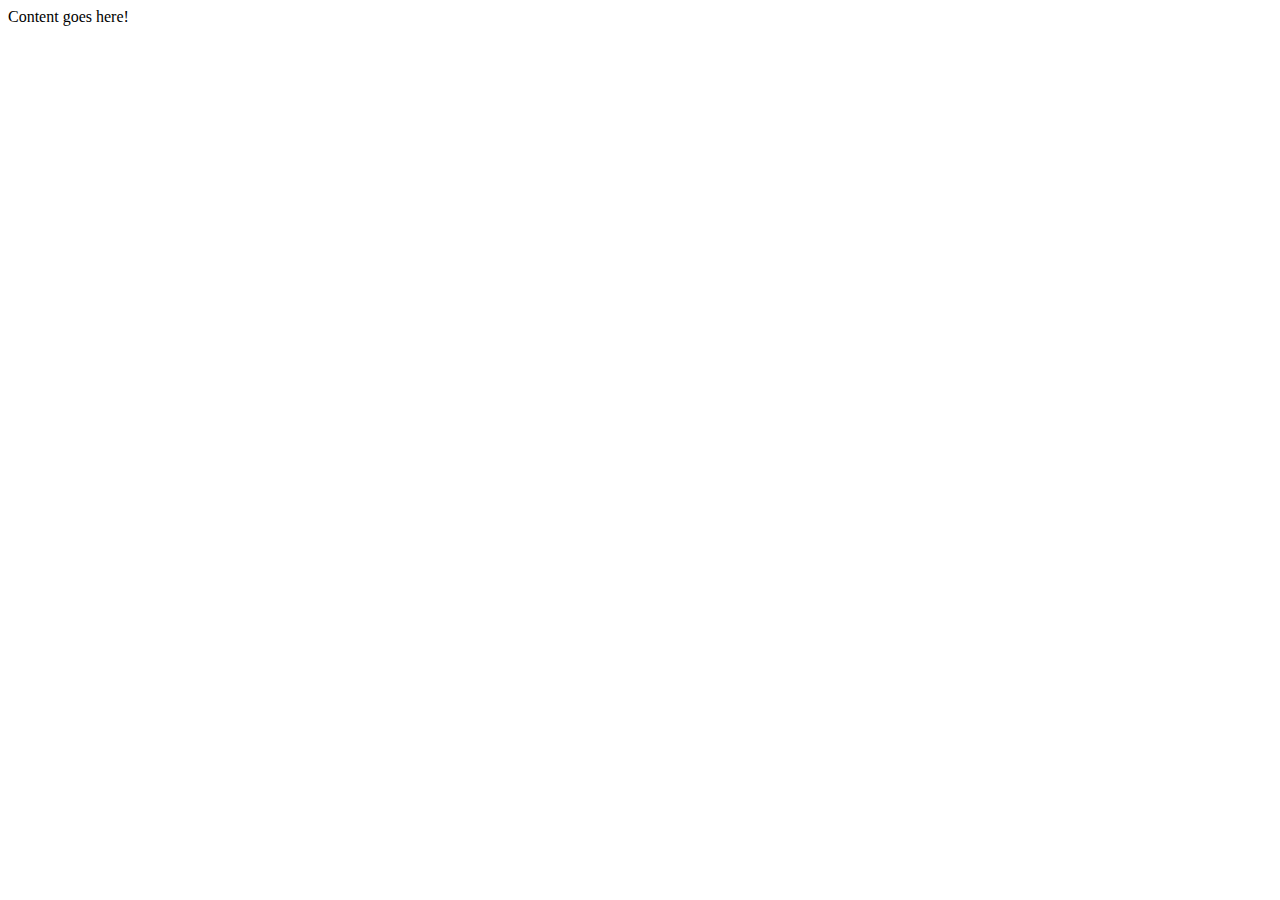
==== C0742332-week7/index.html @ 165459c9 "1st change" ====
﻿<!DOCTYPE html>
<html>
<head>
    <meta charset="utf-8" />
    <title>C0742332_week7</title>
    <link href="css/default.css" rel="stylesheet" />
</head>
<body>
    <div>Content goes here!</div>
    <script src="js/main.js"></script>
</body>
</html>
---- C0742332-week7/css/default.css ----
﻿body {
  /* Uncomment this to enable scrolling and zooming
  touch-action: manipulation;
  */
}
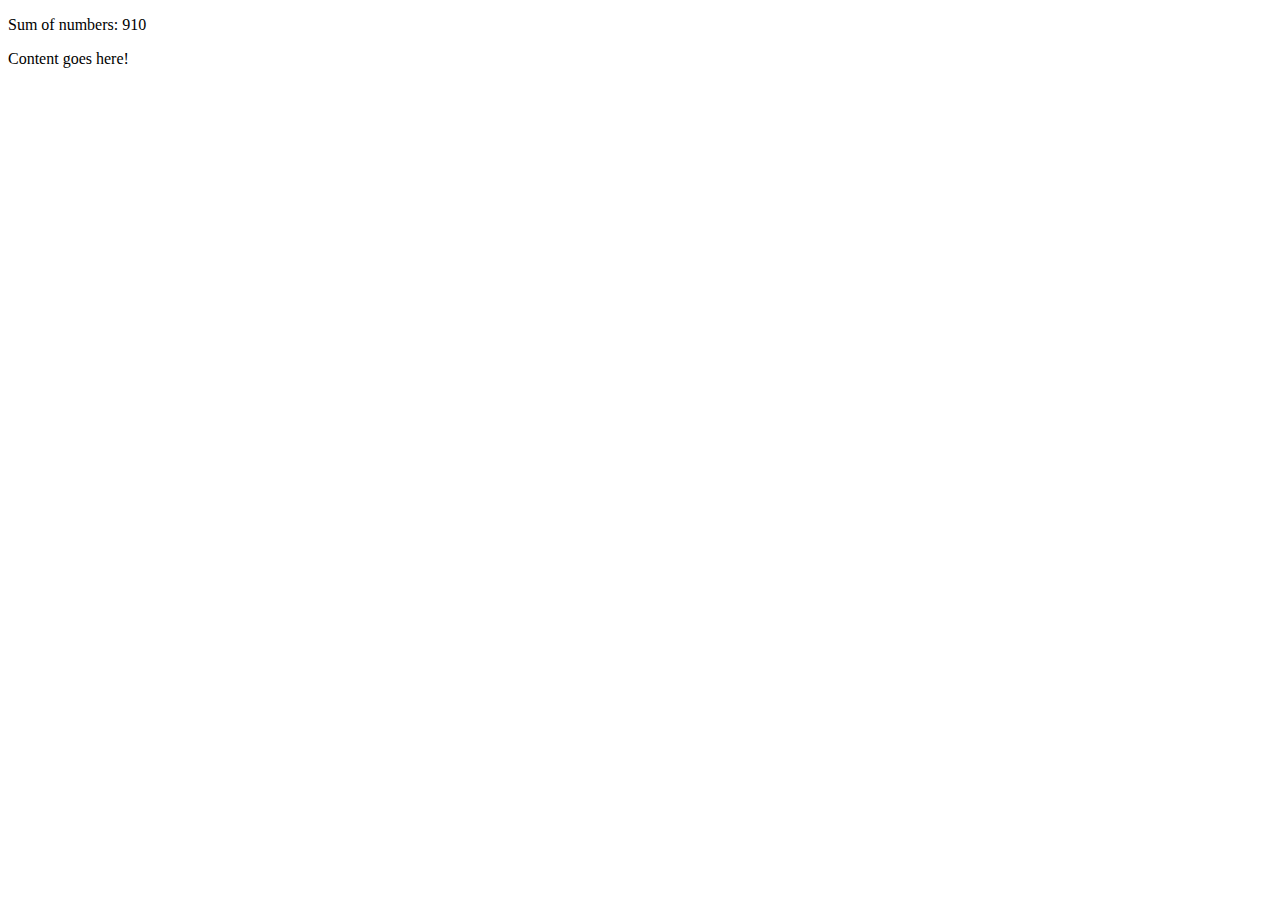
==== commit 8bab53a2: "all" ====
--- a/C0742332-week7/index.html
+++ b/C0742332-week7/index.html
@@ -4,6 +4,22 @@
     <meta charset="utf-8" />
     <title>C0742332_week7</title>
     <link href="css/default.css" rel="stylesheet" />
+    <script>
+        function p1() {
+            sum = 0;
+
+            for (i = 117; i >= 11; i -= 8) {
+                sum += i;
+
+
+
+            }
+
+            return sum;
+        }
+
+        document.write("<p> Sum of numbers:" + " " + p1());
+    </script>
 </head>
 <body>
     <div>Content goes here!</div>
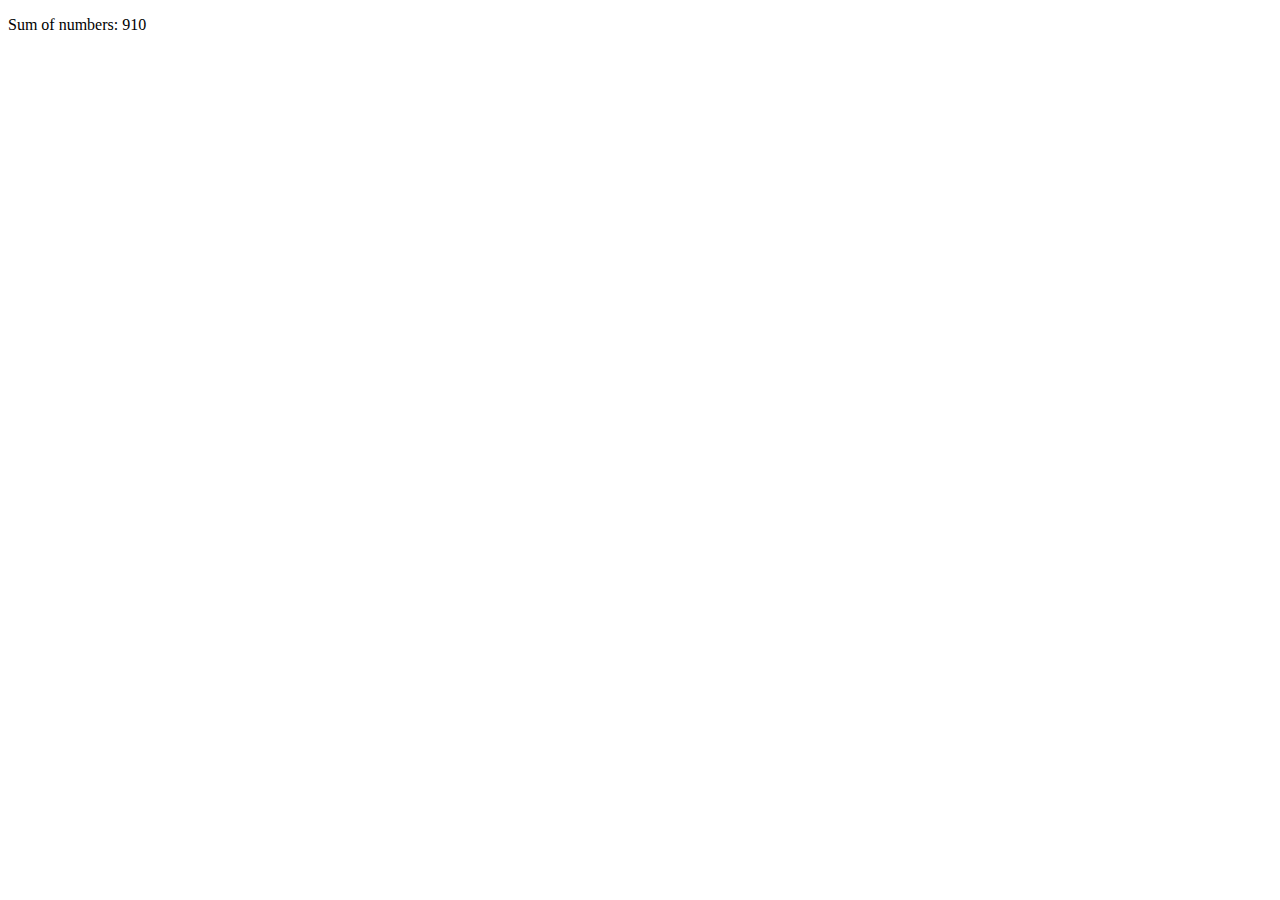
==== commit 2e901d06: "For and while loop" ====
--- a/C0742332-week7/index.html
+++ b/C0742332-week7/index.html
@@ -4,14 +4,14 @@
     <meta charset="utf-8" />
     <title>C0742332_week7</title>
     <link href="css/default.css" rel="stylesheet" />
+
+   <!---
     <script>
         function p1() {
             sum = 0;
 
             for (i = 117; i >= 11; i -= 8) {
                 sum += i;
-
-
 
             }
 
@@ -20,9 +20,14 @@
 
         document.write("<p> Sum of numbers:" + " " + p1());
     </script>
+ ---->
+
+
+
+
 </head>
 <body>
-    <div>Content goes here!</div>
+    
     <script src="js/main.js"></script>
 </body>
 </html>
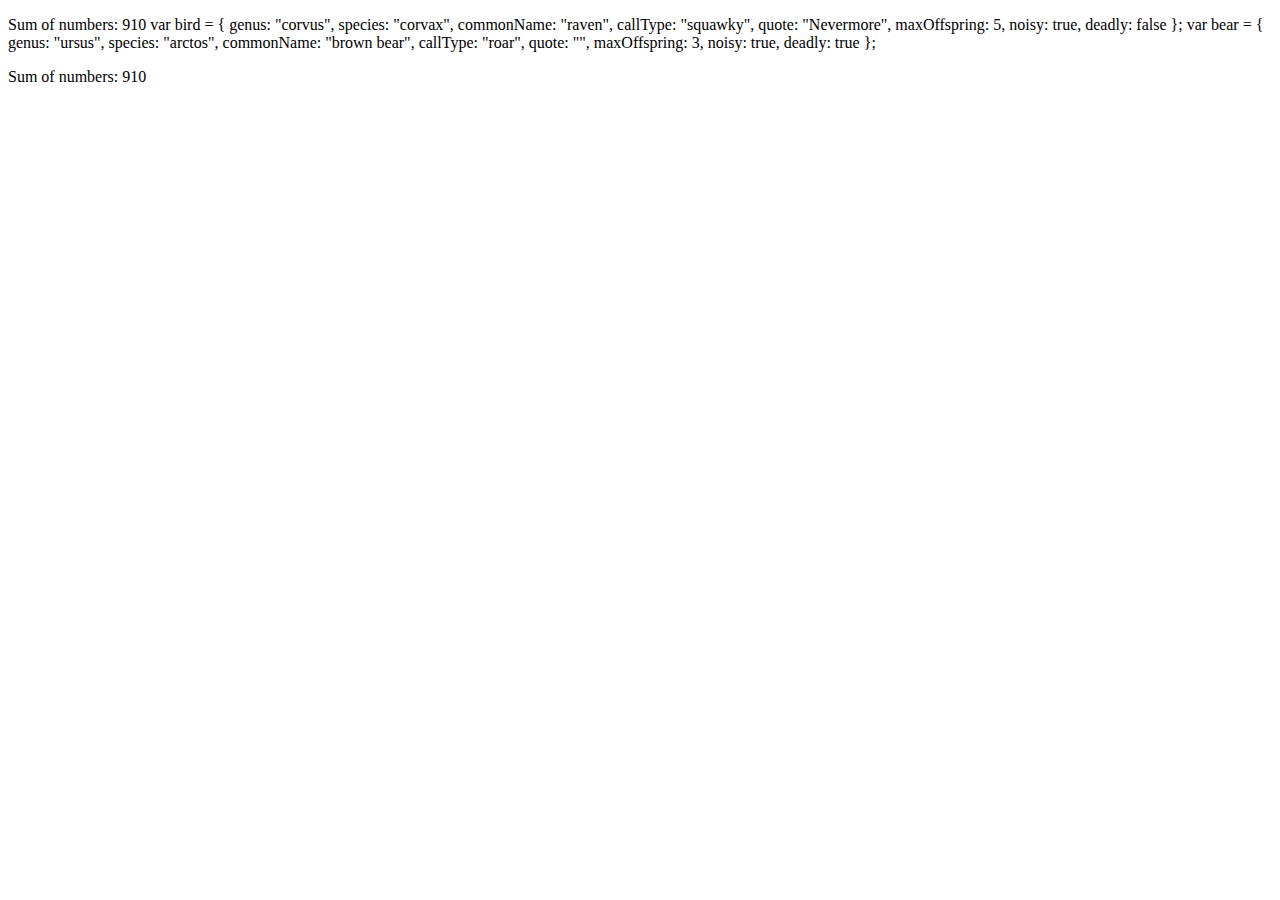
==== commit 65e396b3: "Update index.html" ====
--- a/C0742332-week7/index.html
+++ b/C0742332-week7/index.html
@@ -5,7 +5,7 @@
     <title>C0742332_week7</title>
     <link href="css/default.css" rel="stylesheet" />
 
-   <!---
+ 
     <script>
         function p1() {
             sum = 0;
@@ -20,7 +20,29 @@
 
         document.write("<p> Sum of numbers:" + " " + p1());
     </script>
- ---->
+ 
+    var bird = {
+    genus: "corvus",
+    species: "corvax",
+    commonName: "raven",
+    callType: "squawky",
+    quote: "Nevermore",
+    maxOffspring: 5,
+    noisy: true,
+    deadly: false
+};
+
+
+var bear = {
+    genus: "ursus",
+    species: "arctos",
+    commonName: "brown bear",
+    callType: "roar",
+    quote: "",
+    maxOffspring: 3,
+    noisy: true,
+    deadly: true
+};
 
 
 
--- a/C0742332-week7/css/default.css
+++ b/C0742332-week7/css/default.css
@@ -2,4 +2,6 @@
   /* Uncomment this to enable scrolling and zooming
   touch-action: manipulation;
   */
+
+ 
 }
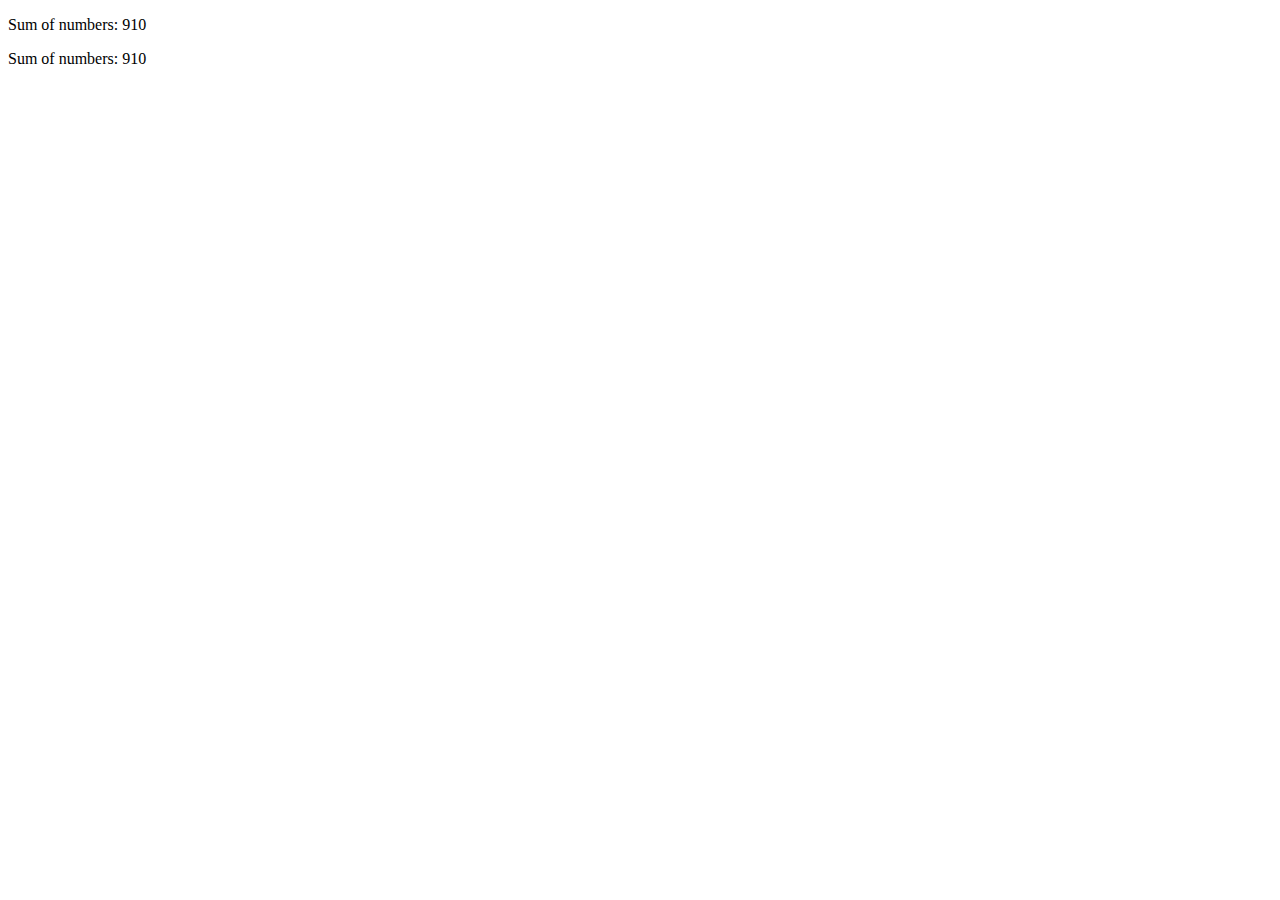
==== commit 67bb48ce: "Update index.html" ====
--- a/C0742332-week7/index.html
+++ b/C0742332-week7/index.html
@@ -19,7 +19,7 @@
         }
 
         document.write("<p> Sum of numbers:" + " " + p1());
-    </script>
+   
  
     var bird = {
     genus: "corvus",
@@ -44,7 +44,7 @@
     deadly: true
 };
 
-
+ </script>
 
 
 </head>
